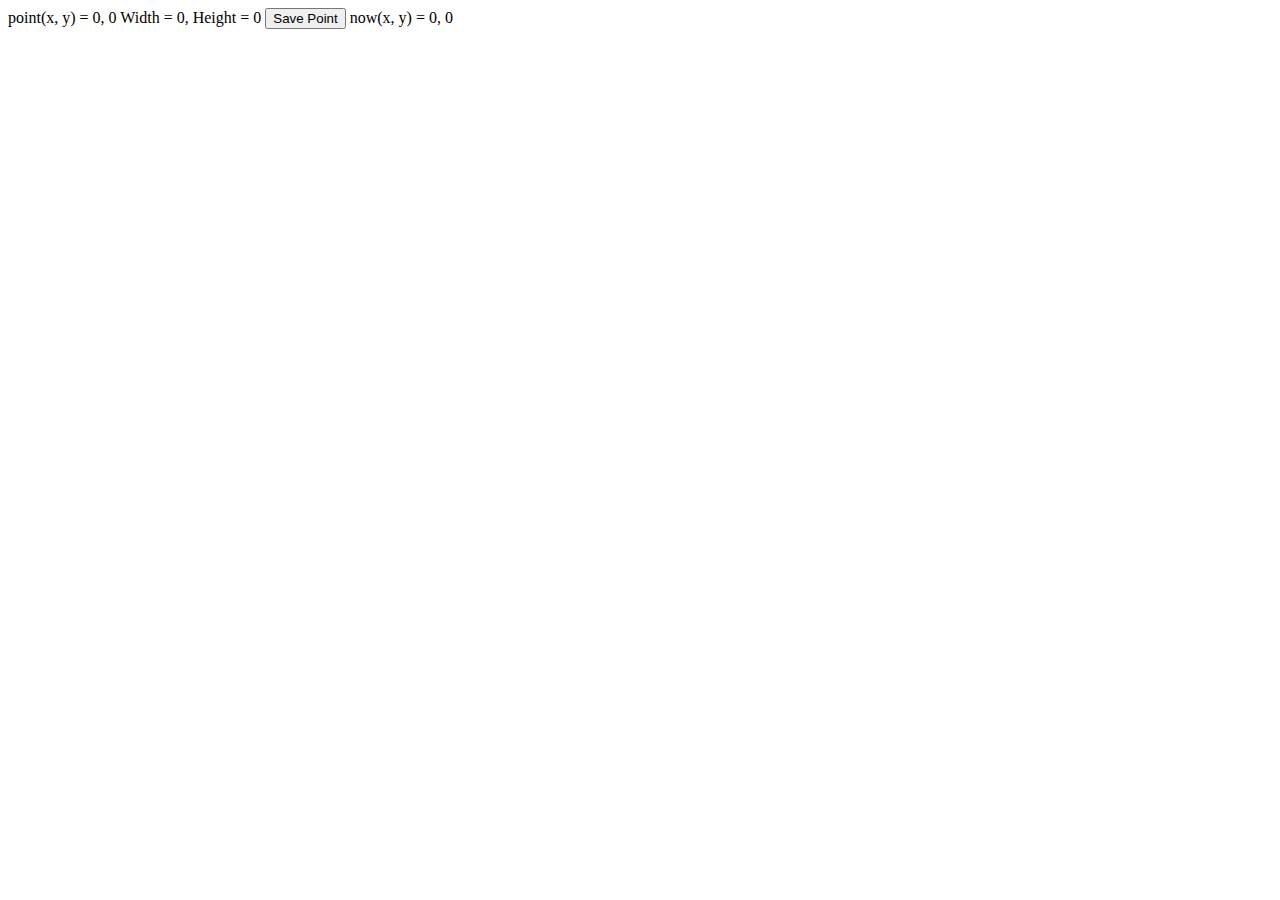
==== D3js/index.html @ 630282ac "增加d3.js 拖曳範例及選取範例" ====
<!DOCTYPE html>
<html lang="en">

<head>
    <meta charset="UTF-8">
    <meta name="viewport" content="width=device-width, initial-scale=1.0">
    <meta http-equiv="X-UA-Compatible" content="ie=edge">
    <title>Document</title>
    <link rel="stylesheet" href="css/style.css">
    <script src='https://cdnjs.cloudflare.com/ajax/libs/jquery/3.3.1/jquery.min.js'></script>
    <script src="//d3js.org/d3.v3.min.js"></script>
</head>

<body>
    <div id="container">

    </div>
    <form>
        point(x, y) = <span id="x">0</span>, <span id="y">0</span>
        Width = <span id="width">0</span>, Height = <span id="height">0</span>
        <input id="btnSave" type="button" value="Save Point" />

        now(x, y) = <span id="nowX">0</span>, <span id="nowY">0</span>
    </form>
    <script src="js/app.js"></script>
</body>

</html>
---- D3js/css/style.css ----
#r {
  position: absolute;
}
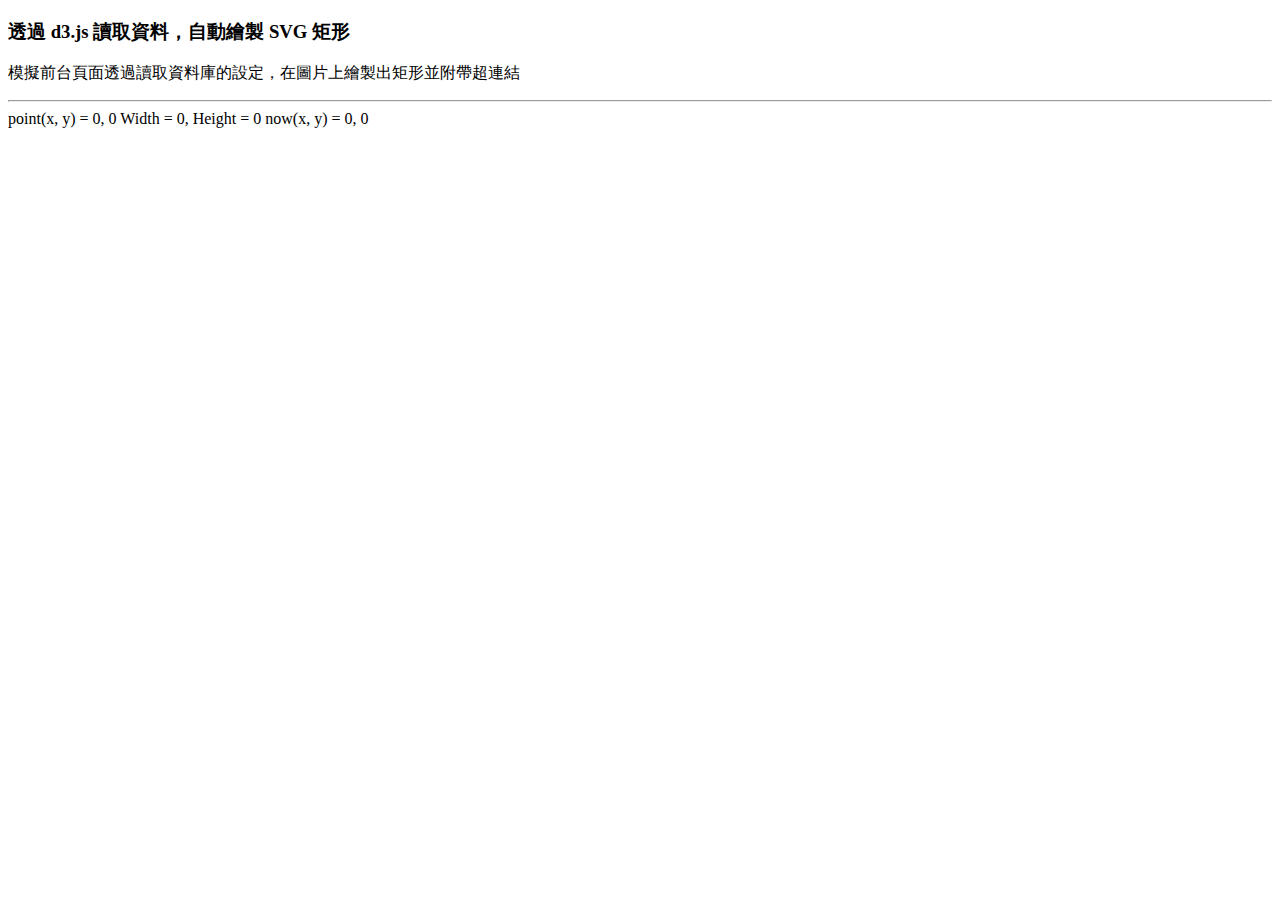
==== commit acdf7155: "adj" ====
--- a/D3js/index.html
+++ b/D3js/index.html
@@ -12,14 +12,18 @@
 </head>
 
 <body>
+    <h3>透過 d3.js 讀取資料，自動繪製 SVG 矩形</h3>
+    <p>
+        模擬前台頁面透過讀取資料庫的設定，在圖片上繪製出矩形並附帶超連結
+    </p>
+
+    <hr />
     <div id="container">
 
     </div>
     <form>
         point(x, y) = <span id="x">0</span>, <span id="y">0</span>
         Width = <span id="width">0</span>, Height = <span id="height">0</span>
-        <input id="btnSave" type="button" value="Save Point" />
-
         now(x, y) = <span id="nowX">0</span>, <span id="nowY">0</span>
     </form>
     <script src="js/app.js"></script>
